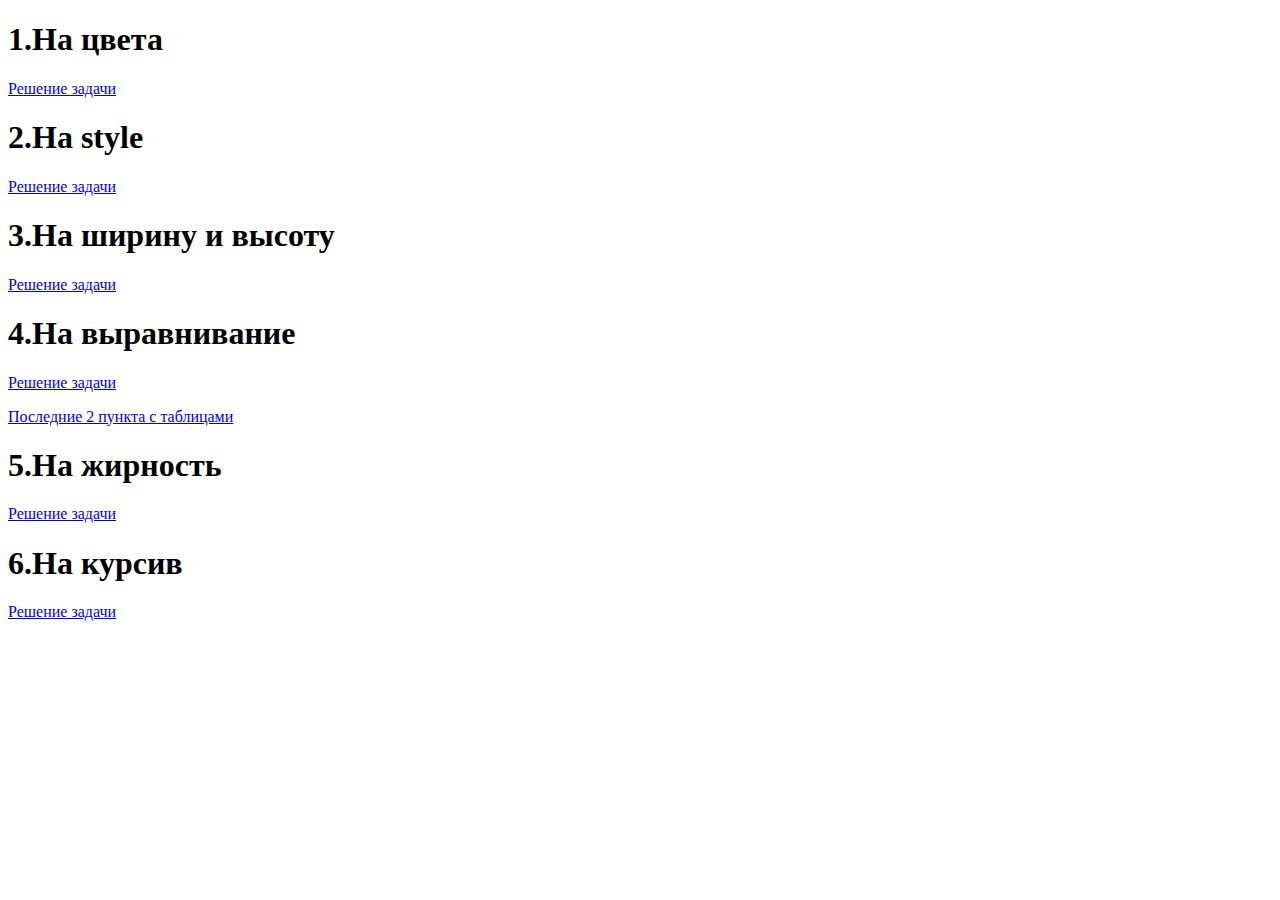
==== Lesson4/Index.html @ d9545c8c "task 1-6" ====
﻿<!DOCTYPE html>

<html lang="en" xmlns="http://www.w3.org/1999/xhtml">
<head>
    <meta charset="utf-8" />
    <title>Lesson 4</title>
</head>
<body>

    <h1> 1.На цвета   </h1>
    <p> <a href="C:\Users\SHZ\source\repos\HTML-CSS\Lesson4\Lesson1\Stylesheet.css">Решение задачи</a></p>

    <h1> 2.На style </h1>
    <p> <a href="C:\Users\SHZ\source\repos\HTML-CSS\Lesson4\Lesson1\Index.html">Решение задачи</a></p>

    <h1> 3.На ширину и высоту </h1>
    <p> <a href="C:\Users\SHZ\source\repos\HTML-CSS\Lesson4\Lesson2\Stylesheet.css">Решение задачи</a></p>

    <h1> 4.На выравнивание </h1>
    <p> <a href="C:\Users\SHZ\source\repos\HTML-CSS\Lesson4\Lesson1\Stylesheet.css">Решение задачи</a></p>
    <p> <a href="C:\Users\SHZ\source\repos\HTML-CSS\Lesson4\Lesson2\Stylesheet.css">Последние 2 пункта с таблицами</a></p>

    <h1> 5.На жирность </h1>
    <p> <a href="C:\Users\SHZ\source\repos\HTML-CSS\Lesson4\Lesson2\Stylesheet.css">Решение задачи</a></p>

    <h1> 6.На курсив </h1>
    <p> <a href="C:\Users\SHZ\source\repos\HTML-CSS\Lesson4\Lesson1\Stylesheet.css">Решение задачи</a></p>



</body>
</html>
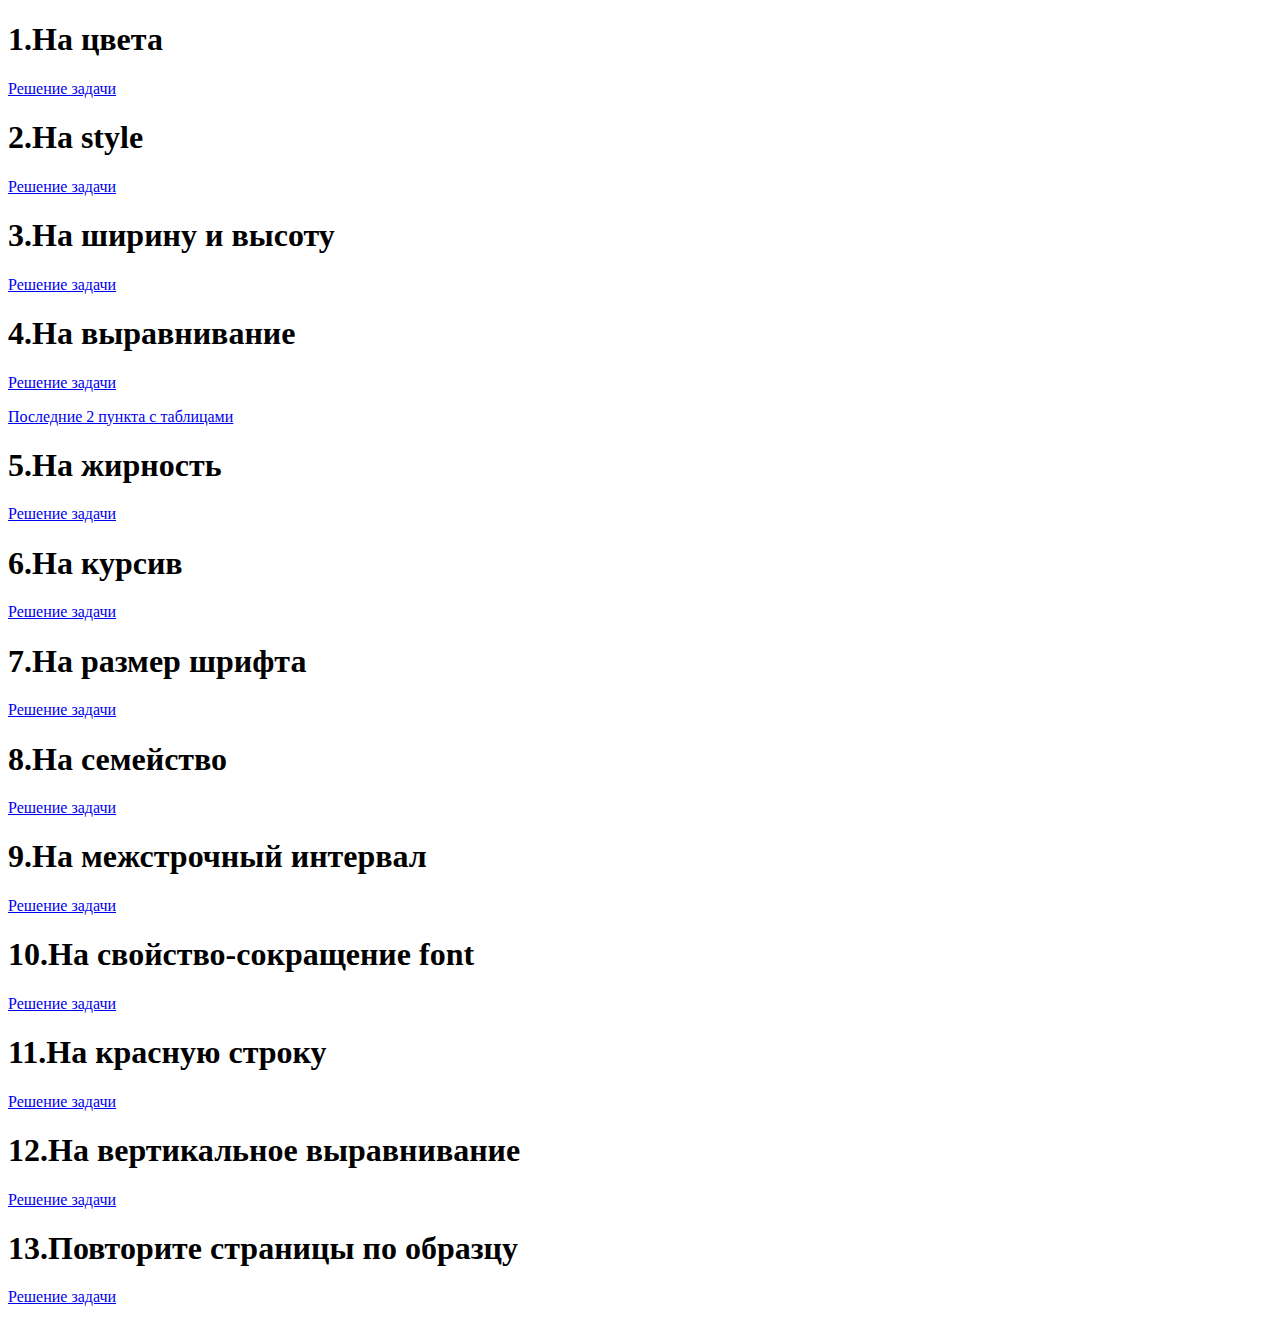
==== commit c85b240f: "complite all but last task in lesson4" ====
--- a/Lesson4/Index.html
+++ b/Lesson4/Index.html
@@ -26,6 +26,28 @@
     <h1> 6.На курсив </h1>
     <p> <a href="C:\Users\SHZ\source\repos\HTML-CSS\Lesson4\Lesson1\Stylesheet.css">Решение задачи</a></p>
 
+    <h1> 7.На размер шрифта </h1>
+    <p> <a href="C:\Users\SHZ\source\repos\HTML-CSS\Lesson4\Lesson1\Stylesheet.css">Решение задачи</a></p>
+
+    <h1> 8.На семейство </h1>
+    <p> <a href="C:\Users\SHZ\source\repos\HTML-CSS\Lesson4\Lesson1\Stylesheet.css">Решение задачи</a></p>
+
+    <h1> 9.На межстрочный интервал </h1>
+    <p> <a href="C:\Users\SHZ\source\repos\HTML-CSS\Lesson4\Lesson1\Stylesheet.css">Решение задачи</a></p>
+
+    <h1> 10.На свойство-сокращение font </h1>
+    <p> <a href="C:\Users\SHZ\source\repos\HTML-CSS\Lesson4\Lesson1\Stylesheet.css">Решение задачи</a></p>
+
+    <h1> 11.На красную строку </h1>
+    <p> <a href="C:\Users\SHZ\source\repos\HTML-CSS\Lesson4\Lesson1\Stylesheet.css">Решение задачи</a></p>
+
+    <h1> 12.На вертикальное выравнивание </h1>
+    <p> <a href="C:\Users\SHZ\source\repos\HTML-CSS\Lesson4\Lesson2\Stylesheet.css">Решение задачи</a></p>
+
+    <h1> 13.Повторите страницы по образцу </h1>
+    <p> <a href="C:\Users\SHZ\source\repos\HTML-CSS\Lesson4\Lesson1\Stylesheet.css">Решение задачи</a></p>
+
+
 
 
 </body>
